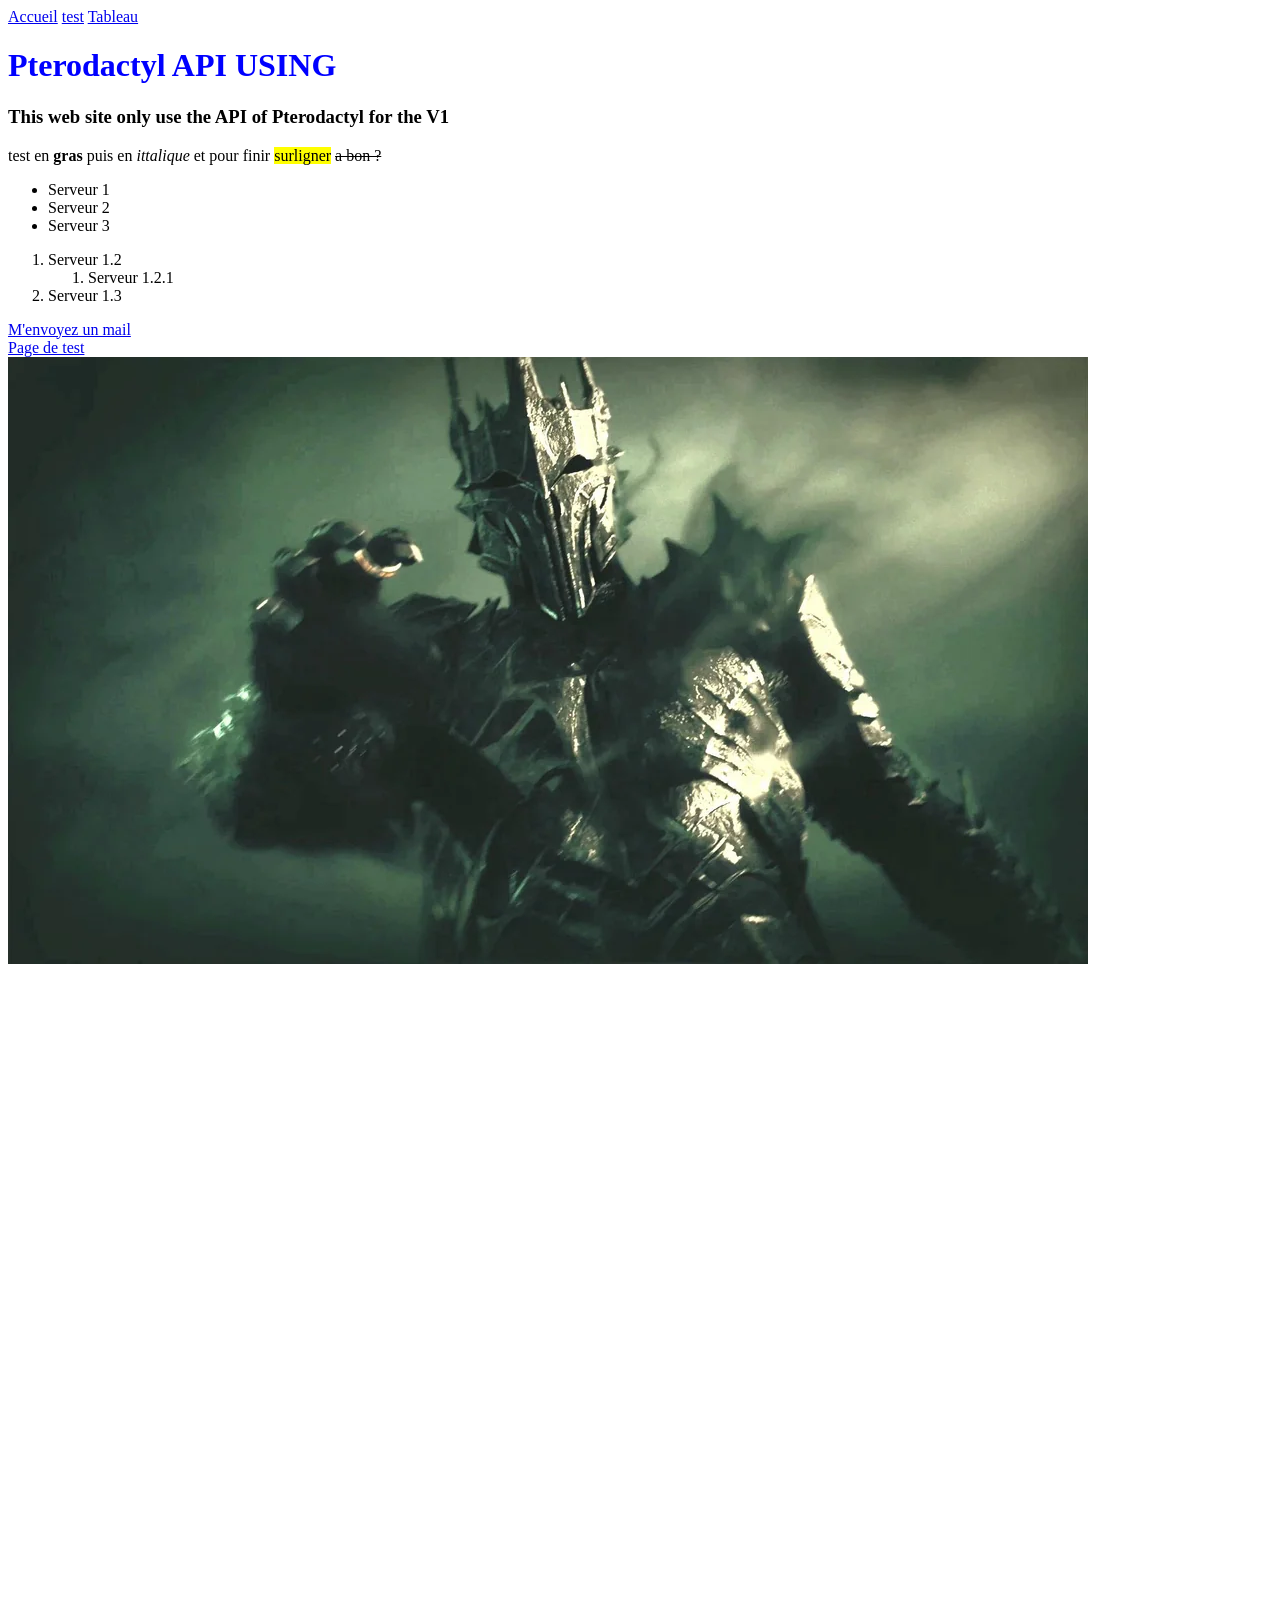
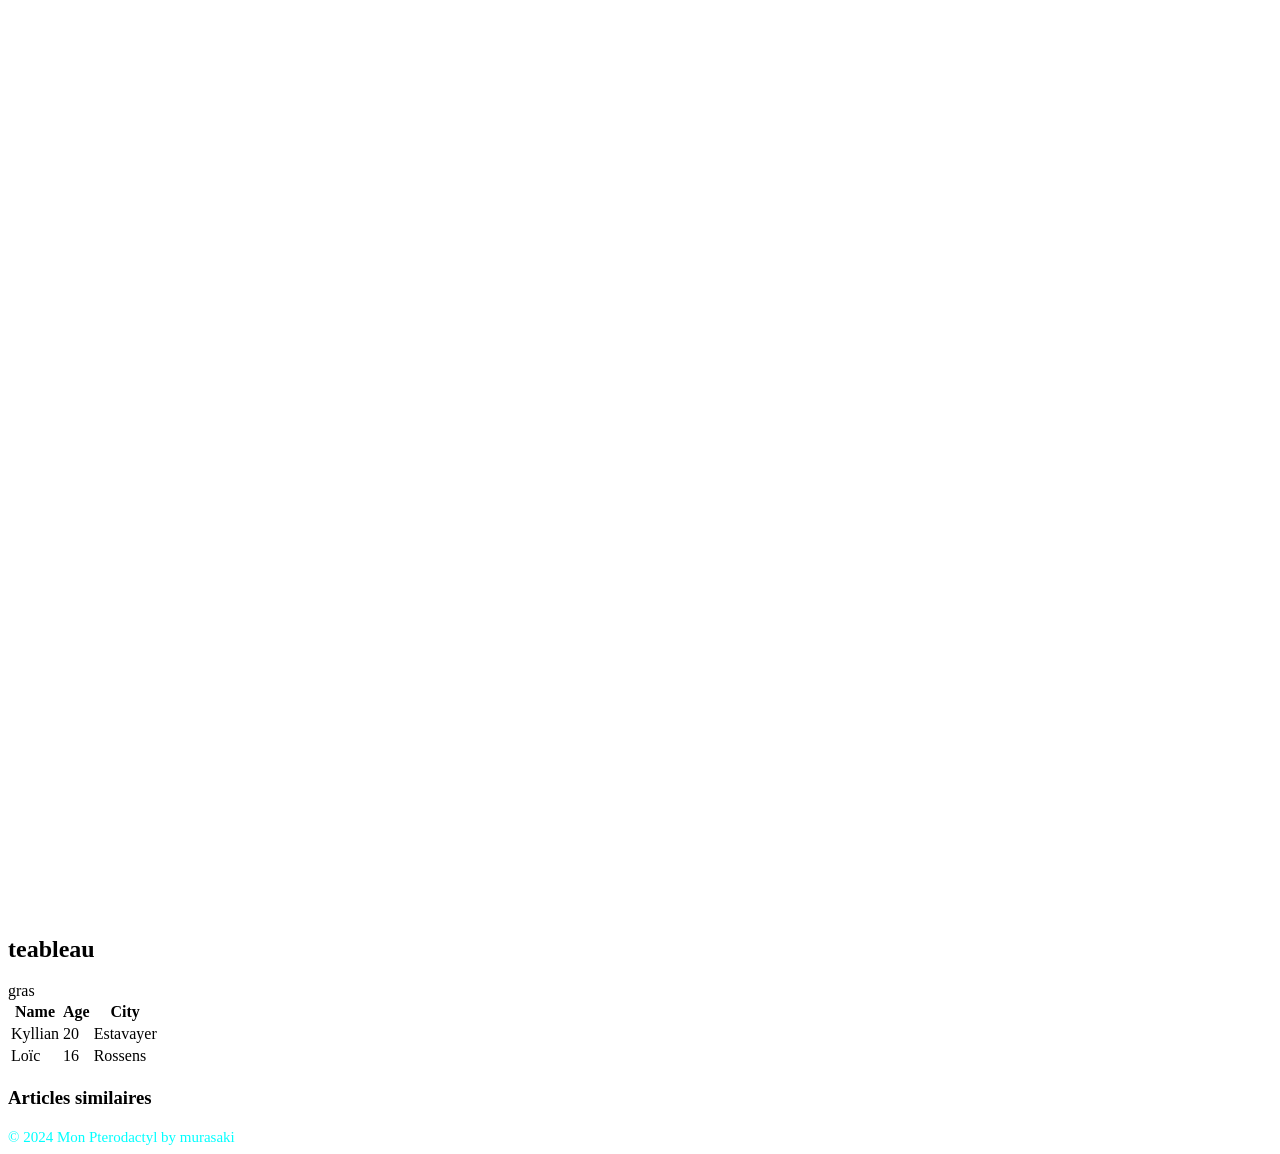
==== index.html @ 51a5c5ff "Frist Commit" ====
<!DOCTYPE html>
    <html lang="en">
    <meta charset="UTF-8">
    <meta name="viewport" content="width=device-width, initial-scale=1.0">
    <title>Pterodactyl API TEST</title>
    <nav>
    <a href="/">Accueil</a>
    <a href="test.html">test</a>
    <a href="#Tableau">Tableau</a>
    </nav>
    <head>
        <link rel="stylesheet" href="style.css">
    </head>

    <body>  
        <h1>Pterodactyl API USING</h1>
        <h3> This web site only use the API of Pterodactyl for the V1</h3>
        <p>test en <strong>gras</strong> puis en <em>ittalique</em> et pour finir <mark>surligner</mark> <del>a bon ?</del></p>

        <ul>
            <li>Serveur 1</li>
            <li>Serveur 2</li>
            <li>Serveur 3</li>
        </ul>
        <ol>
            <li>Serveur 1.2</li>
            <ol>
                <li>Serveur 1.2.1</li>
            </ol>
            <li>Serveur 1.3</li>
        </ol>
        <a href="mailto:contacts@zi-host.ch">M'envoyez un mail</a> 
        <br>
        <a href="test.html">Page de test</a> 
        <br>
        <img src="media/sauron.webp" alt="Cliquez    ici">
        <br><br><br><br><br><br><br><br><br><br><br><br><br><br><br><br><br><br><br><br><br><br><br><br><br><br><br><br><br><br><br><br><br><br><br><br><br><br><br><br><br><br><br><br><br><br><br><br><br><br><br><br><br><br><br><br><br><br><br><br><br><br><br><br><br><br><br><br><br><br><br><br><br><br><br><br><br><br><br><br><br><br><br><br><br><br><br>
    </body>
    

        <main>
        <article>
            <h2>teableau</h2>
            <table>
                <thead>
                    <tr>
                        <th>Name</th>
                        <th>Age</th>
                        <th>City</th>
                    </tr>
                </thead>
                <tbody>
                    <tr>gras
                        <td>Kyllian</td>
                        <td>20</td>
                        <td>Estavayer</td>
                    </tr>
                    <tr>
                        <td>Loïc</td>
                        <td>16</td>
                        <td>Rossens</td>
                    </tr>
                </tbody>
            </table>
        </article>
        
        <aside>
        <h3>Articles similaires</h3>
        </aside>


    </main>

    <footer>
        <p1>&copy; 2024 Mon Pterodactyl by murasaki</p1>
    </footer>

</html>
---- style.css ----
h1 {
    color: blue;
}

p1 {
    color: aqua;
    font-size: 15px;
}
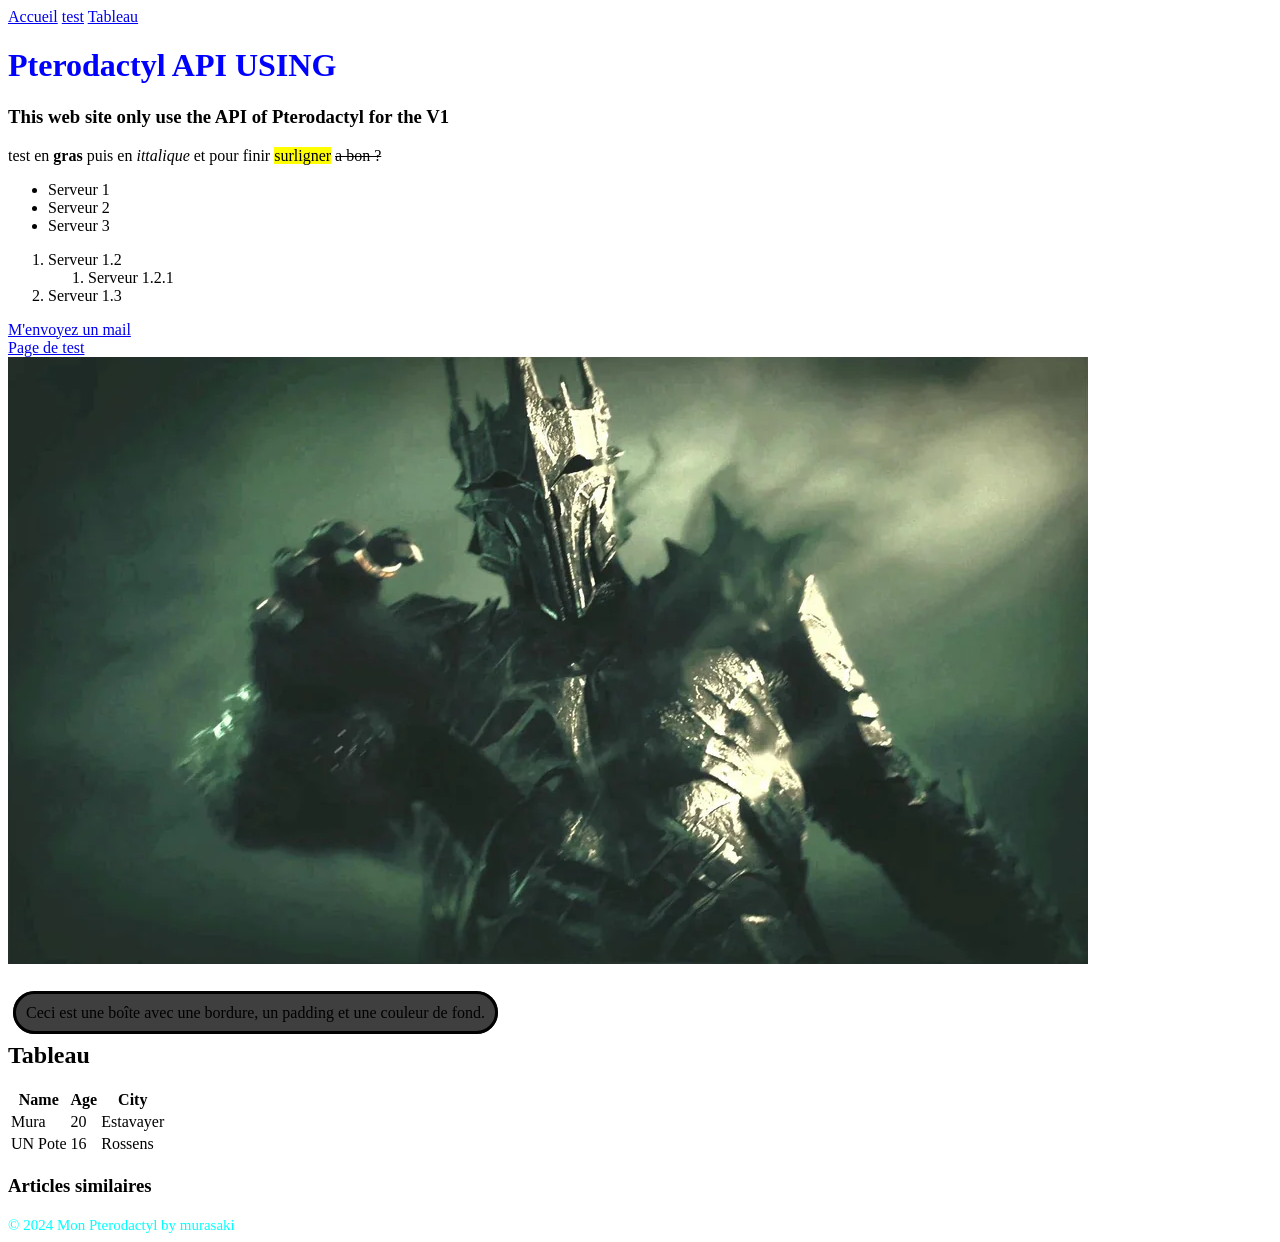
==== commit a04091a8: "Second Commit" ====
--- a/index.html
+++ b/index.html
@@ -33,14 +33,18 @@
         <br>
         <a href="test.html">Page de test</a> 
         <br>
-        <img src="media/sauron.webp" alt="Cliquez    ici">
-        <br><br><br><br><br><br><br><br><br><br><br><br><br><br><br><br><br><br><br><br><br><br><br><br><br><br><br><br><br><br><br><br><br><br><br><br><br><br><br><br><br><br><br><br><br><br><br><br><br><br><br><br><br><br><br><br><br><br><br><br><br><br><br><br><br><br><br><br><br><br><br><br><br><br><br><br><br><br><br><br><br><br><br><br><br><br><br>
+        <img src="media/sauron.webp" alt="Cliquez ici">
     </body>
-    
+    <br>
+    <br>
+    <br>
+    <box class="box">
+        Ceci est une boîte avec une bordure, un padding et une couleur de fond.
+    </box>
 
         <main>
         <article>
-            <h2>teableau</h2>
+            <h2>Tableau</h2>
             <table>
                 <thead>
                     <tr>
@@ -50,13 +54,13 @@
                     </tr>
                 </thead>
                 <tbody>
-                    <tr>gras
-                        <td>Kyllian</td>
+                    <tr>
+                        <td>Mura</td>
                         <td>20</td>
                         <td>Estavayer</td>
                     </tr>
                     <tr>
-                        <td>Loïc</td>
+                        <td>UN Pote</td>
                         <td>16</td>
                         <td>Rossens</td>
                     </tr>
--- a/style.css
+++ b/style.css
@@ -5,4 +5,14 @@
 p1 {
     color: aqua;
     font-size: 15px;
+}
+
+.box{
+    border: 2px solid black;
+    padding: 10px;
+    margin: 5px;
+    background-color: rgb(63, 63, 63);
+    border: 3px solid rgb(0, 0, 0);
+    border-radius: 50px;
+
 }
